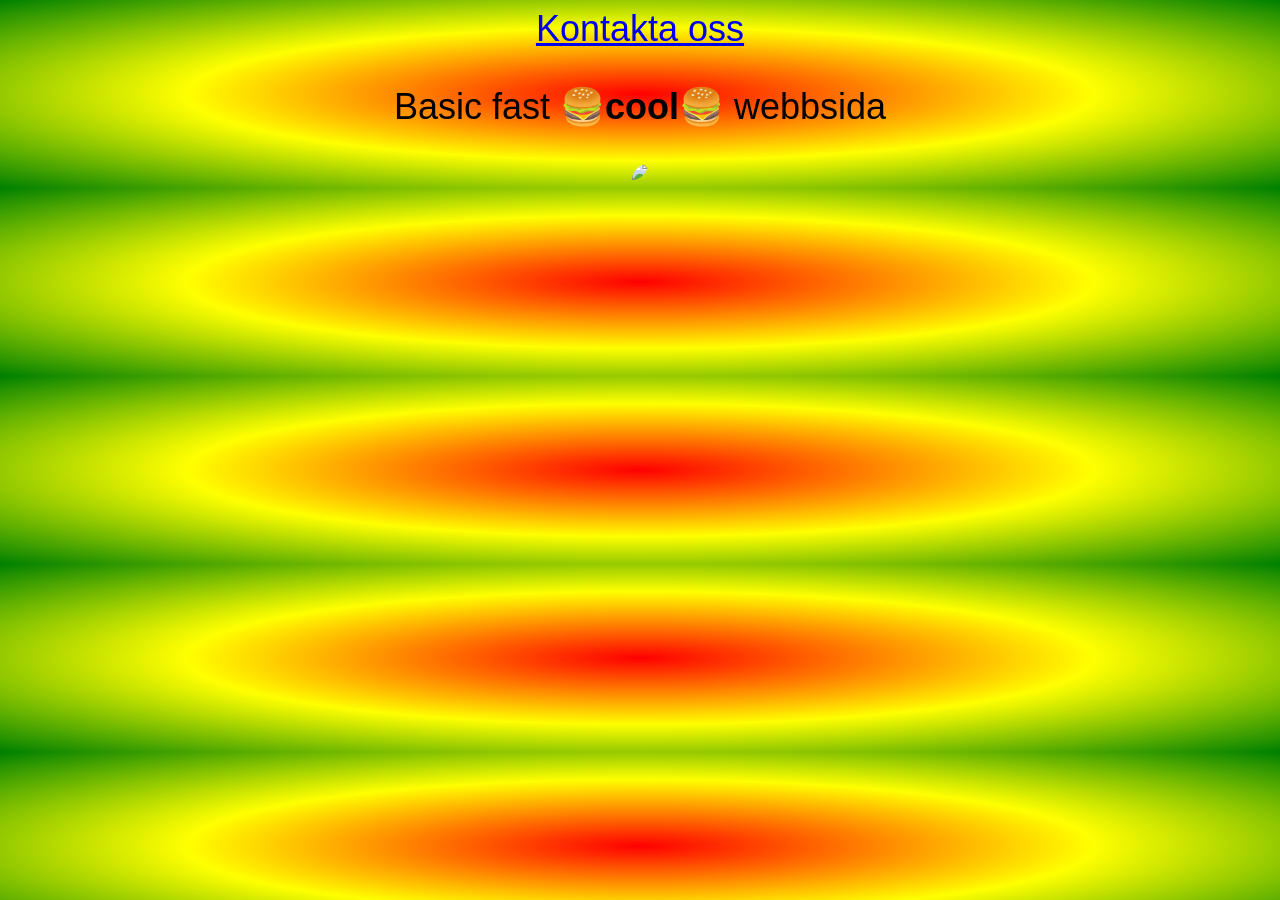
==== aboutus.html @ f89dcb17 "Inital" ====
<!DOCTYPE html>
<html>
<meta charset="UTF-8">

<head>
    <link href="https://fonts.cdnfonts.com/css/open-dyslexic" rel="stylesheet">
    <link rel="stylesheet" href="Resources/CSS/myCss.css">
    <link rel="preconnect" href="https://fonts.googleapis.com">
    <link rel="preconnect" href="https://fonts.gstatic.com" crossorigin>
    <link href="https://fonts.googleapis.com/css2?family=Bangers&display=swap" rel="stylesheet">
    <title>Om oss</title>
</head>

<body>
    <div>
        <a href="contact.html">Kontakta oss</a>
       
        </li>
    </div>
    <div>
        <p>Basic fast 🍔<strong>cool</strong>🍔 webbsida</p>
        <div class="image_class_container">
            <img src="Resources/Imgs/disco-elysium-rave.gif" >
           
        </div>

       
    </div>
</body>

</html>
---- Resources/CSS/myCss.css ----
body{
    font-size: 36px;
    font-family: open;
    text-align: center;
     font-family: 'Open-Dyslexic', sans-serif;
     background-image: radial-gradient(red, yellow, green);
     
}
iframe{
  border-radius: 50px;
}
.bangers-regular {
  font-family: "Bangers", system-ui;
  font-weight: 400;
  font-style: normal;
}
.image_class_container{
  display: flex;
  justify-content: center;
  
}

img{
    border-radius: 50px 0px;
}
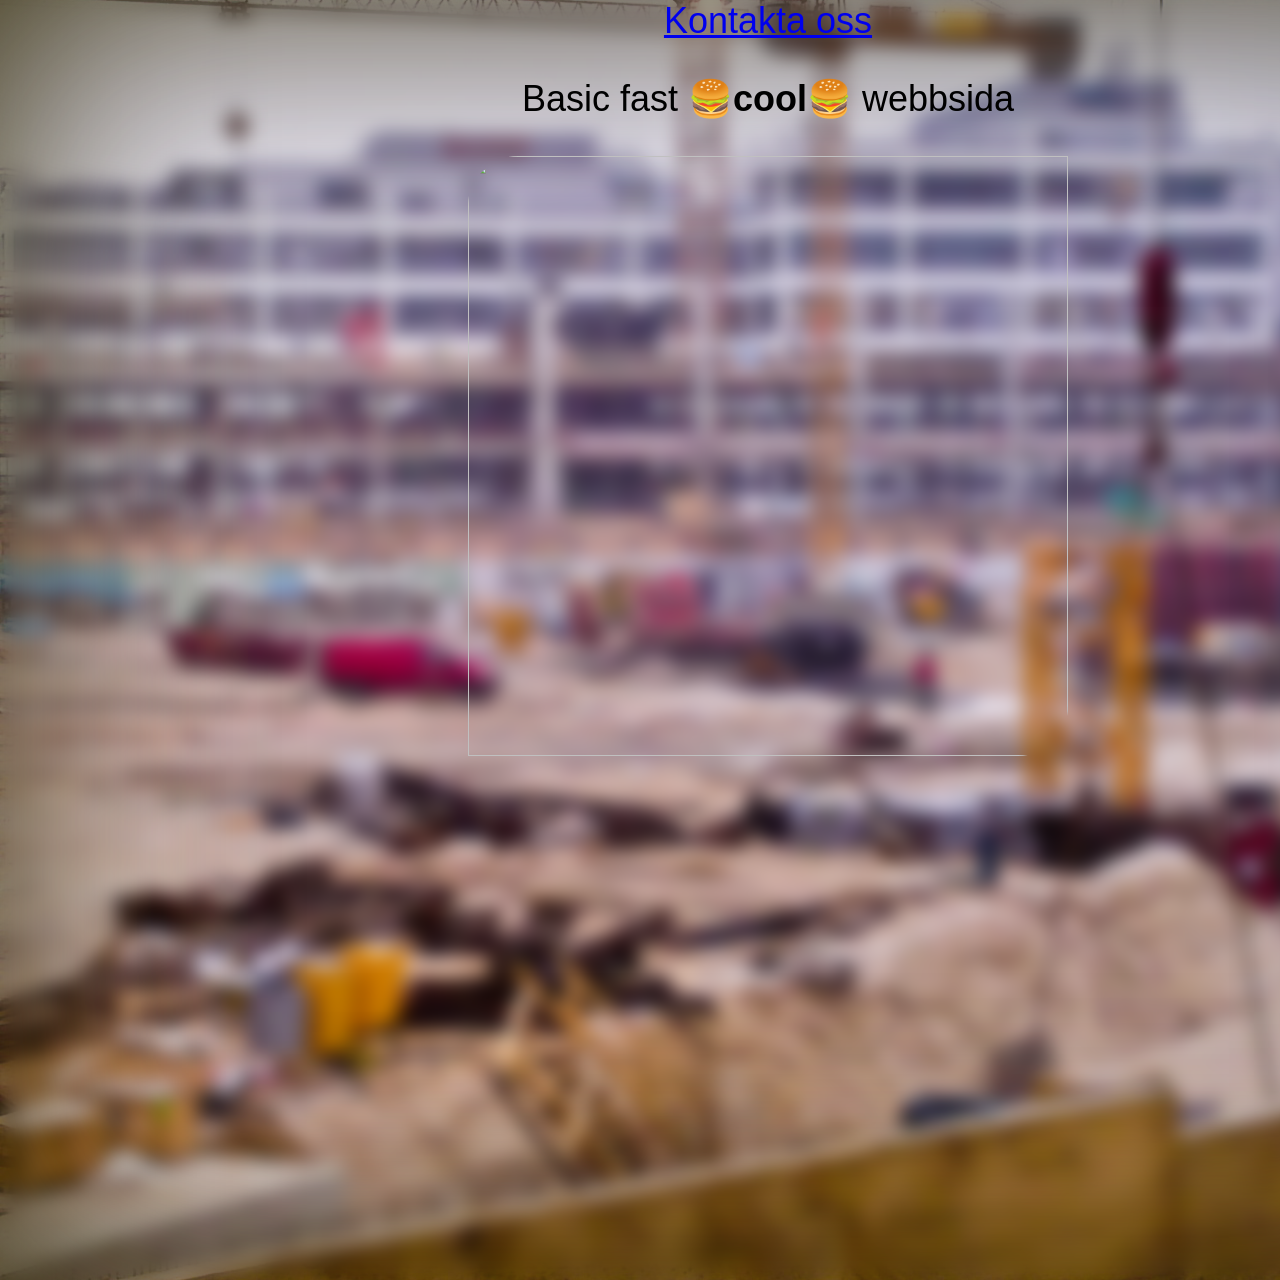
==== commit 488a52ea: "Part one done" ====
--- a/aboutus.html
+++ b/aboutus.html
@@ -11,7 +11,7 @@
     <title>Om oss</title>
 </head>
 
-<body>
+<body class ="backgroundimage">
     <div>
         <a href="contact.html">Kontakta oss</a>
        
--- a/Resources/CSS/myCss.css
+++ b/Resources/CSS/myCss.css
@@ -1,25 +1,88 @@
+.backgroundimage {
+  backdrop-filter: blur(9.7px);
+  background-repeat: no-repeat;
+  background-attachment: fixed;
+  height: 120%;
+  width: 120%;
+  background: url(/Resources/Imgs/background.jpg)no-repeat center center fixed;
+  box-shadow: 0 0 1000px rgb(51, 43, 9) inset;
+}
+
+.center{
+  margin:20px;
+padding:0px;
+text-align: left;
+ display: flex;
+  justify-content: center;
+}
+table{
+  background-color: white;
+   border-style: dotted;
+  border-color: blue;
+}
+th, td {
+  padding-top: 10px;
+  padding-bottom: 20px;
+  padding-left: 30px;
+  padding-right: 40px;
+  border-style: solid;
+  border-color: rgb(255, 30, 0);
+}
 body{
-    font-size: 36px;
+margin:0px;
+padding:0px;
+min-height: 100vw;
+height: 100%;
+ font-size: 36px;
     font-family: open;
     text-align: center;
      font-family: 'Open-Dyslexic', sans-serif;
-     background-image: radial-gradient(red, yellow, green);
-     
 }
-iframe{
+h1{
+  color: rgb(197, 107, 4);
+  text-shadow: 2px 2px purple;
+}
+iframe {
   border-radius: 50px;
 }
+
 .bangers-regular {
   font-family: "Bangers", system-ui;
   font-weight: 400;
   font-style: normal;
 }
-.image_class_container{
+
+.image_class_container {
   display: flex;
   justify-content: center;
-  
+
 }
 
-img{
-    border-radius: 50px 0px;
+img {
+  border-radius: 50px 0px;
+  height: 600px;  width: 600px
 }
+
+ul {
+  list-style-type: none;
+  margin: 0;
+  padding: 0;
+  overflow: hidden;
+  background-color: #333333;
+}
+
+ul li {
+  float: left;
+}
+
+ul li a {
+  display: block;
+  color: white;
+  text-align: center;
+  padding: 14px 16px;
+  text-decoration: none;
+}
+
+ul li a:hover {
+  background-color: #111111;
+}
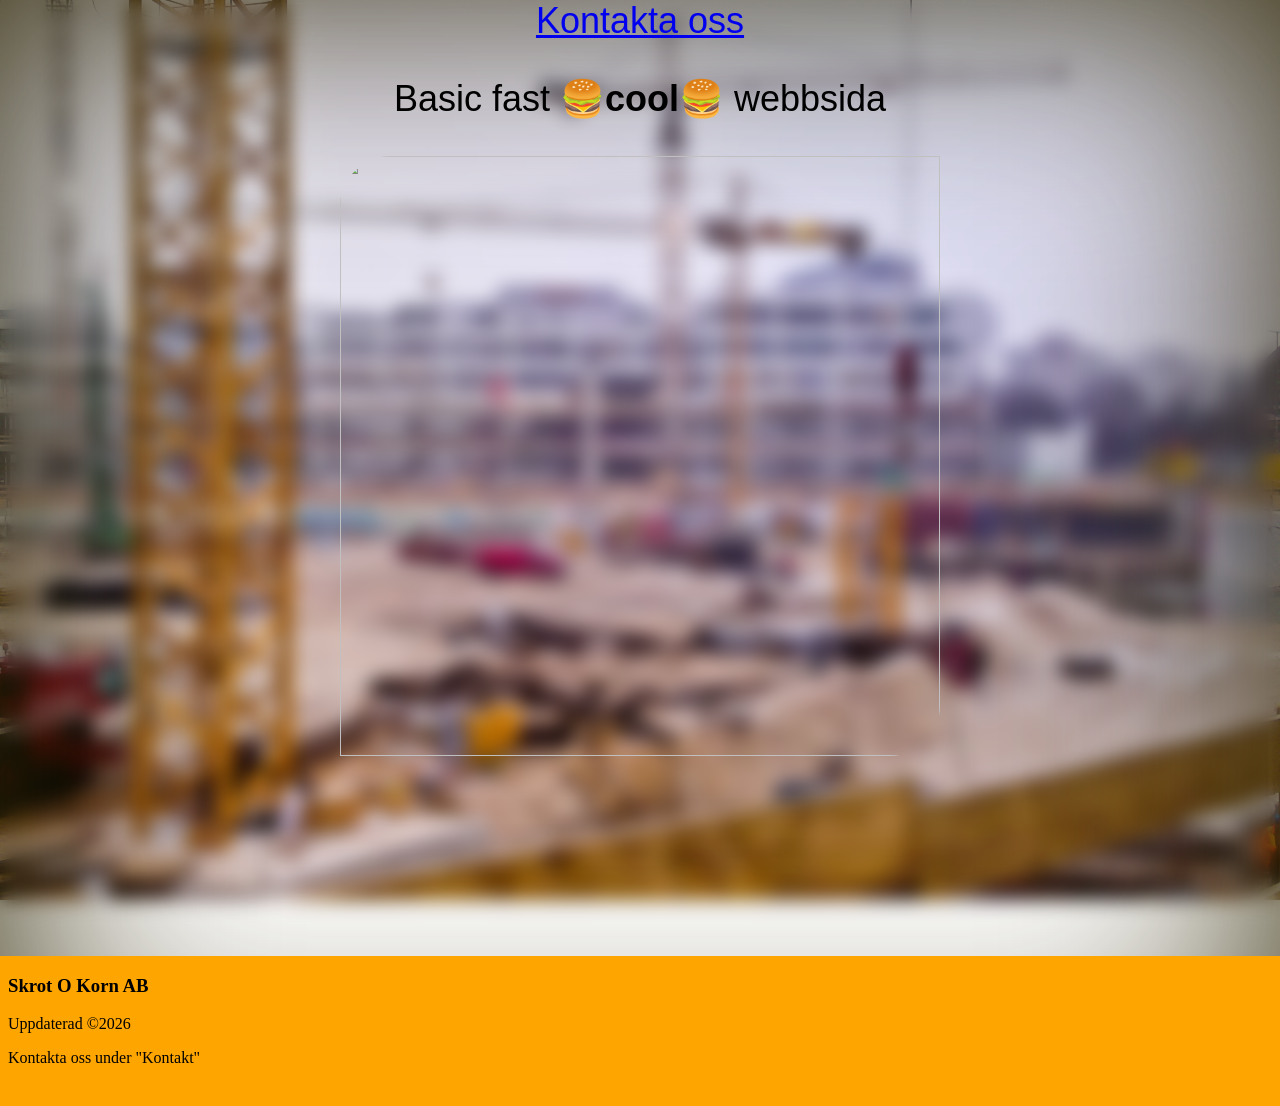
==== commit 76e05d25: "Ad banner, mainview and page optimising" ====
--- a/aboutus.html
+++ b/aboutus.html
@@ -6,26 +6,29 @@
     <link href="https://fonts.cdnfonts.com/css/open-dyslexic" rel="stylesheet">
     <link rel="stylesheet" href="Resources/CSS/myCss.css">
     <link rel="preconnect" href="https://fonts.googleapis.com">
+    <meta name="viewport" content="width=device-width, initial-scale=1.0">
     <link rel="preconnect" href="https://fonts.gstatic.com" crossorigin>
     <link href="https://fonts.googleapis.com/css2?family=Bangers&display=swap" rel="stylesheet">
     <title>Om oss</title>
 </head>
 
-<body class ="backgroundimage">
+<body class="backgroundimage">
     <div>
         <a href="contact.html">Kontakta oss</a>
-       
+
         </li>
     </div>
     <div>
         <p>Basic fast 🍔<strong>cool</strong>🍔 webbsida</p>
         <div class="image_class_container">
-            <img src="Resources/Imgs/disco-elysium-rave.gif" >
-           
+            <img src="Resources/Imgs/disco-elysium-rave.gif">
+
         </div>
 
+
+    </div>
        
-    </div>
+
 </body>
-
+ <iframe src="footer.html"  class="footer"></iframe>
 </html>
--- a/Resources/CSS/myCss.css
+++ b/Resources/CSS/myCss.css
@@ -1,26 +1,163 @@
 .backgroundimage {
   backdrop-filter: blur(9.7px);
-  background-repeat: no-repeat;
-  background-attachment: fixed;
-  height: 120%;
-  width: 120%;
+
   background: url(/Resources/Imgs/background.jpg)no-repeat center center fixed;
   box-shadow: 0 0 1000px rgb(51, 43, 9) inset;
-}
-
-.center{
-  margin:20px;
-padding:0px;
-text-align: left;
- display: flex;
-  justify-content: center;
-}
-table{
+  background-size: cover
+}
+
+html {
+  height: 100%;
+  margin: 0;
+}
+
+header {
+  position: relative;
+  display: flex;
+  justify-content: center;
+  align-items: center;
+  height: 300px;
+  /* adjust as needed */
+  overflow: hidden;
+
+}
+
+header::before {
+  content: "";
+  position: absolute;
+  top: 0;
+  left: 0;
+  width: 100%;
+  height: 100%;
+  background: url(/Resources/Imgs/Construction_jpeg.jpg) no-repeat center center;
+  background-size: cover;
+  filter: blur(10px);
+  /* adjust blur amount */
+  transform: scale(1.2);
+  /* optional: slightly zoomed out so edges don’t show empty space */
+  z-index: -1;
+  /* behind header content */
+}
+
+header h1 {
+  font-size: 50px;
+  color: #45a049;
+  margin-left: 15px;
+}
+
+header img {
+  height: auto;
+  display: block;
+
+}
+
+body {
+  margin: 0;
+  min-height: 100vh;
+
+  display: flex;
+  flex-direction: column;
+
+  font-size: 36px;
+  text-align: center;
+  font-family: 'Open-Dyslexic', sans-serif;
+}
+
+main {
+  flex: 1;
+}
+
+form {
+  display: block;
+  justify-content: center;
+  width: auto;
+  height: auto;
+  background-color: rgba(245, 222, 179, 0.753);
+  border-style: solid;
+  border-width: 25px;
+  border-color: wheat;
+
+}
+
+.footer {
+  z-index: 10;
+  border-radius: 0;
+  display: block;
+  width: 100%;
+  border: none;
+  background-color: orange;
+}
+
+.center {
+  margin: 20px;
+  padding: 0px;
+  text-align: left;
+  display: flex;
+  justify-content: center;
+}
+
+input {
+  font-size: 26px;
+}
+
+ /* Sticky right iframe */
+    .ad-iframe {
+      border-radius: 0;
+      position: fixed;   /* sticks to viewport */
+      top: 0;
+      right: 0;
+      width: 300px;      /* adjust as needed */
+      height: 100vh;     /* always full viewport height */
+      border: none;
+      box-shadow: -2px 0 10px rgba(0,0,0,0.3);
+      z-index: 1000;
+    }
+
+    /* Main content should not go under the iframe */
+    .content {
+      margin-right: 300px; /* same as iframe width */
+      padding: 20px;
+    }
+
+    /* Optional: make iframe responsive inside for images/videos */
+    .ad-iframe iframe, .ad-iframe video, .ad-iframe img {
+      width: 100%;
+      height: 100%;
+      object-fit: cover; /* covers the whole iframe area */
+    }
+input[type=text],
+select {
+  width: 90%;
+  padding: 12px 20px;
+  margin: 8px 0;
+  display: inline-block;
+}
+
+input[type=checkbox],
+input[type=radio] {
+  transform: scale(2);
+}
+
+input[type=submit] {
+  display: inline-block;
+
+  transform: scale(2);
+  font-family: 'Open-Dyslexic', sans-serif;
+  font-size: 24px;
+}
+
+input[type=submit]:hover {
+  background-color: #45a049;
+}
+
+table {
   background-color: white;
-   border-style: dotted;
-  border-color: blue;
-}
-th, td {
+  border-style: dotted;
+  border-color: rgb(18, 130, 63);
+}
+
+th,
+td {
   padding-top: 10px;
   padding-bottom: 20px;
   padding-left: 30px;
@@ -28,20 +165,14 @@
   border-style: solid;
   border-color: rgb(255, 30, 0);
 }
-body{
-margin:0px;
-padding:0px;
-min-height: 100vw;
-height: 100%;
- font-size: 36px;
-    font-family: open;
-    text-align: center;
-     font-family: 'Open-Dyslexic', sans-serif;
-}
-h1{
+
+
+
+h1 {
   color: rgb(197, 107, 4);
   text-shadow: 2px 2px purple;
 }
+
 iframe {
   border-radius: 50px;
 }
@@ -55,12 +186,14 @@
 .image_class_container {
   display: flex;
   justify-content: center;
+  margin-bottom: 200px;
 
 }
 
 img {
   border-radius: 50px 0px;
-  height: 600px;  width: 600px
+  height: 600px;
+  width: 600px
 }
 
 ul {
